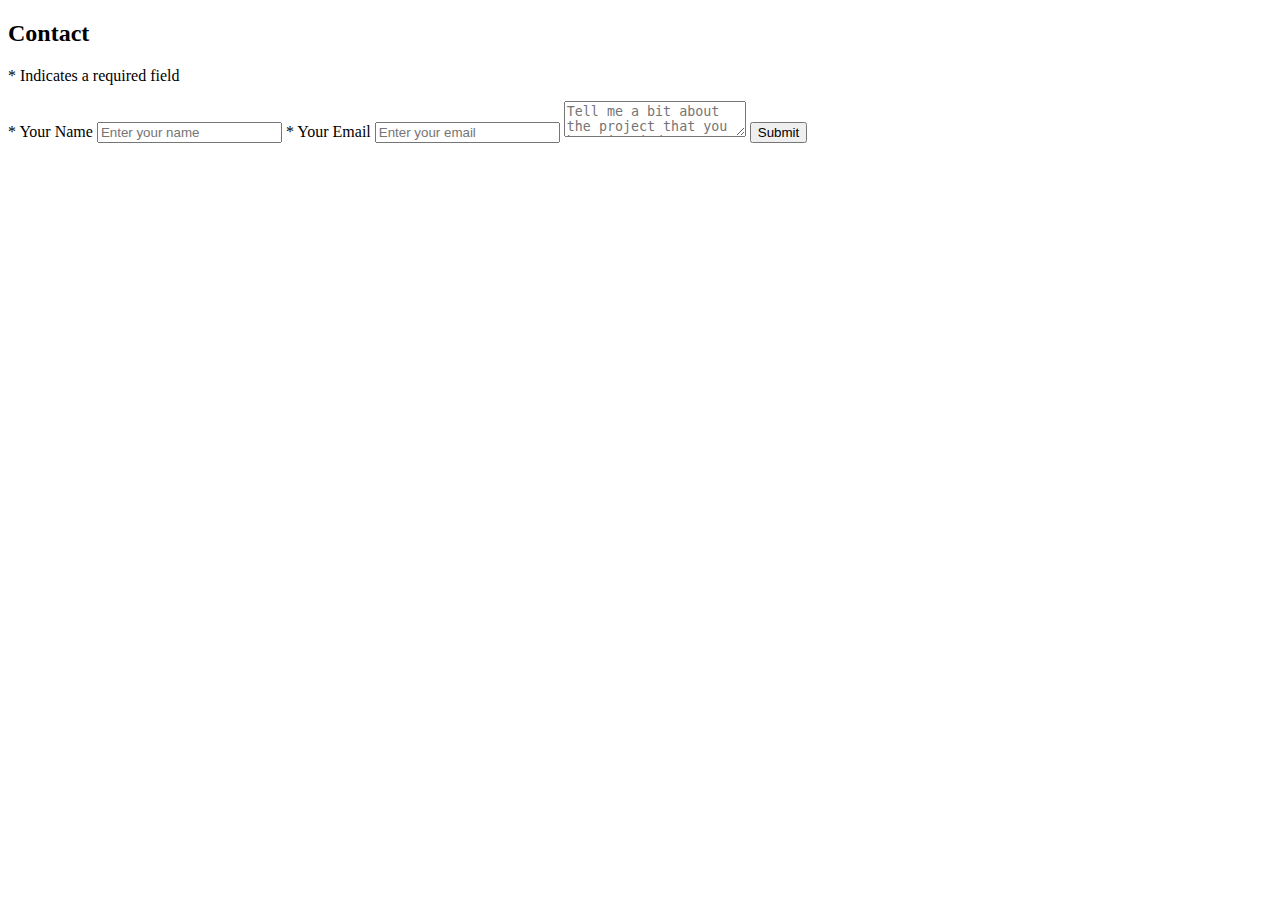
==== contact.html @ db1c9ab2 "HTML Layout" ====
<!DOCTYPE html>
<html lang="en">
<head>
    <meta charset="UTF-8">
    <meta name="viewport" content="width=device-width, initial-scale=1.0">
    <title>Document</title>
</head>
<body>
    <h2>Contact</h2>
    <form id="contact-form">
        <div id="contact-div">
            <p>* Indicates a required field</p>
        <label id="name-label" for="name">* Your Name</label>
     <input id="name" type="text" name="user-name" placeholder="Enter your name" required>
          <label id="email-label" for="email"> * Your Email</label>
          <input id="email" type="email" name="user-email" placeholder="Enter your email" required>
          <textarea id="comments" placeholder="Tell me a bit about the project that you have in mind."></textarea>
          <input type="submit">
        </div>
    </form>    
</body>
</html>
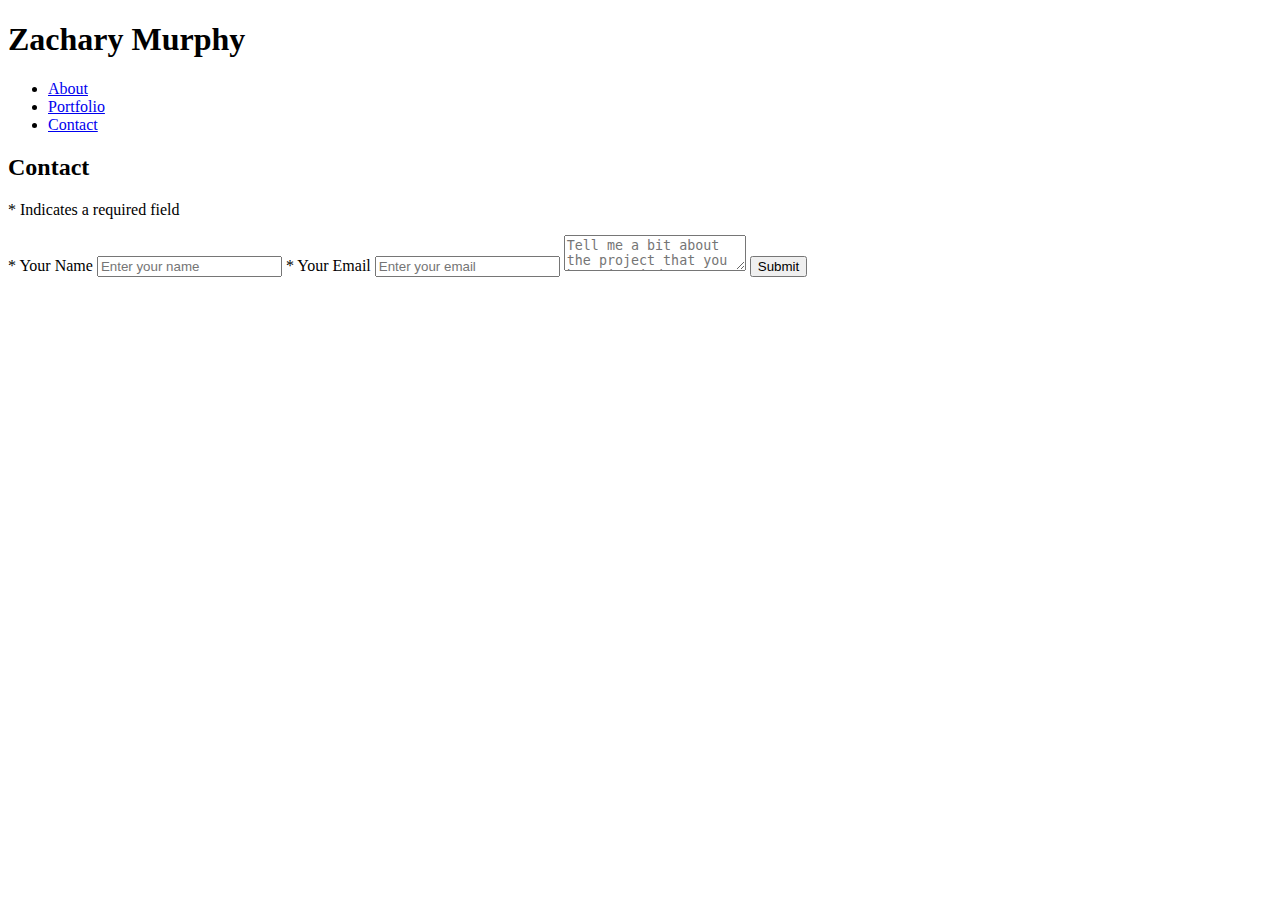
==== commit 0f0c6270: "Markup completed" ====
--- a/contact.html
+++ b/contact.html
@@ -6,6 +6,14 @@
     <title>Document</title>
 </head>
 <body>
+        <header id="header">
+                <h1 id="name">Zachary Murphy</h1>
+                <nav id="nav-bar">
+                    <ul>
+                        <li id="about"><a href="index.html">About</a></li>
+                        <li id="portfolio"><a href="portfolio.html">Portfolio</a></li>
+                        <li id="contact"><a href="contact.html">Contact</a></li>
+                    </ul>
     <h2>Contact</h2>
     <form id="contact-form">
         <div id="contact-div">
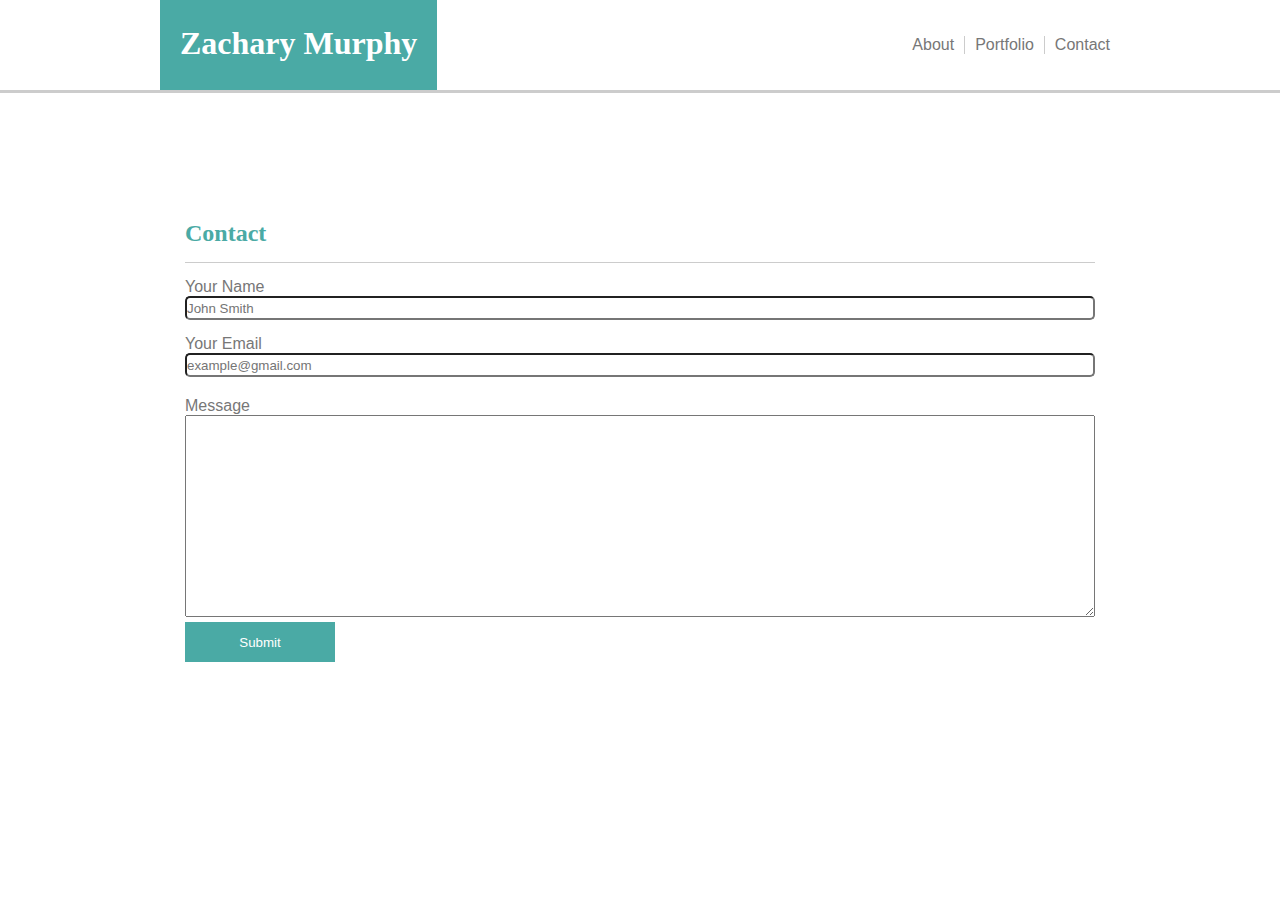
==== commit ca5812be: "Contacts completed, tabs/spaces added for index and portfolio" ====
--- a/contact.html
+++ b/contact.html
@@ -3,28 +3,34 @@
 <head>
     <meta charset="UTF-8">
     <meta name="viewport" content="width=device-width, initial-scale=1.0">
-    <title>Document</title>
+    <link rel="stylesheet" type="text/css" href="./assets/CSS/style.css"  />
+    <title>Zach Murphy Contact</title>
 </head>
-<body>
+<body class="body-center">
         <header id="header">
+                <div id="header-content">
                 <h1 id="name">Zachary Murphy</h1>
                 <nav id="nav-bar">
                     <ul>
-                        <li id="about"><a href="index.html">About</a></li>
-                        <li id="portfolio"><a href="portfolio.html">Portfolio</a></li>
-                        <li id="contact"><a href="contact.html">Contact</a></li>
+                        <li id="about-link"><a href="index.html">About</a></li>
+                        <li id="portfolio-link"><a href="portfolio.html">Portfolio</a></li>
+                        <li id="contact-link"><a href="contact.html">Contact</a></li>
                     </ul>
-    <h2>Contact</h2>
-    <form id="contact-form">
-        <div id="contact-div">
-            <p>* Indicates a required field</p>
-        <label id="name-label" for="name">* Your Name</label>
-     <input id="name" type="text" name="user-name" placeholder="Enter your name" required>
-          <label id="email-label" for="email"> * Your Email</label>
-          <input id="email" type="email" name="user-email" placeholder="Enter your email" required>
-          <textarea id="comments" placeholder="Tell me a bit about the project that you have in mind."></textarea>
-          <input type="submit">
-        </div>
-    </form>    
+                </nav>
+            </div>
+            </header>
+<div class="body-wrapper">
+    <h2 id="contact">Contact</h2>
+        <form id="contact-form">
+            <label id="name-label" for="name">Your Name</label>
+            <input id="name" type="text" name="user-name" placeholder="John Smith" required>
+            <label id="email-label" for="email">Your Email</label>
+            <input id="email" type="email" name="user-email" placeholder="example@gmail.com" required>
+            <div id="comments-box-div">
+                <label for="comments">Message</label>
+                <textarea id="comments"></textarea></div>
+            <input type="submit">
+        </form> 
+</div>
 </body>
 </html>--- a/assets/CSS/style.css
+++ b/assets/CSS/style.css
@@ -0,0 +1,191 @@
+*{
+    margin: 0;
+    padding: 0;
+}
+
+a {
+color: #777777;
+text-decoration:none; 
+}
+
+html, body {
+font-family: 'Arial', 'Helvetica Neue', Helvetica, sans-serif;
+color: #777777;
+background-image: url("../Images/leaves-pattern.png");    
+}
+
+
+.body-center {
+    max-width: 960px;
+    margin: 0 auto;
+}
+
+/* h2 Global */
+h2 {
+    color: #4aaaa5;
+    border-bottom: 1px solid #cccccc;
+    font-family:  'Georgia', Times, Times New Roman, serif; 
+    padding: 15px 0;   
+    }
+
+/* Nav Bar Baby */
+header {
+    position: fixed;
+    top: 0;
+    right: 0;
+    background-color:#ffffff;
+    border-bottom: 3px solid;
+    border-color: #cccccc;
+    width: 100%;
+    padding: 0;
+
+}
+
+#header-content {
+    max-width: 960px;
+    display: flex;
+    flex-direction: row;
+    justify-content: space-between;
+    align-items: center;
+    margin: 0 auto;
+    position: relative;
+    padding: 0;
+    height: 90px;
+}
+
+header h1 {
+background-color: #4aaaa5;
+color: white;
+padding: 25px 20px;
+box-sizing: border-box;
+height: 100%;
+font-family:  'Georgia', Times, Times New Roman, serif;
+}
+
+#nav-bar ul {
+    display: flex;
+    flex-direction: row;
+}
+#nav-bar li {
+    padding: 0 10px;
+    list-style: none;
+    border-left: 1px solid #cccccc;
+}
+
+#nav-bar #about-link {
+    border-left: none; 
+}
+/* End of Nav Bar */
+
+/* Bio Page Body */
+
+/*
+#bio {
+    background-color: #ffffff;
+    max-width: 960px;
+    padding: 25px;
+    margin-top: 180px;
+    overflow: auto;
+}*/
+
+.body-wrapper {
+    background-color: #ffffff;
+    max-width: 960px;
+    padding: 25px;
+    margin-top: 180px;
+    overflow: auto;
+}
+
+#headshot {
+    float: left;
+    padding: 15px 20px 0px 0px;
+}
+
+#bio-writing {
+    padding: 15px 0px 0px;
+}
+
+#hello {
+    font-size: 25px;
+}
+
+#bellevue {
+    font-size: 20px;
+}
+
+#small-text {
+    font-size: 15px;
+}
+/* Bio Page Body End */
+
+/* Portfolio Page Styling */
+
+#portfolio-wrapper {
+    display: grid;
+    grid-template-columns: 1fr 1fr;
+    padding: 15px 0px 0px;
+    max-width: 480px;
+}
+
+.portfolio-image {
+    width: 200px;
+    height: 200px;
+}
+
+#hangman-div, #rpg-game-div, #trivia-div, #info-widget-div, #rock-paper-scissors-div {
+    position: relative;
+    width: 200px;
+}
+
+.text-wrapper {
+    position: absolute;
+    color:  #ffffff;
+    z-index: 1;
+    background-color: #4aaaa5;
+    text-align: center;
+    width: 200px;
+    top: 150px;
+    left: 0px;
+    padding: 10px 0px;
+}
+/* End of portfolio styling */
+
+/*Contact Page Styling */
+
+#contact-div {
+    padding-top: 200px;
+}
+
+#contact-form {
+    display: flex;
+    flex-direction: column;
+}
+
+form label {
+    padding: 15px 0px 0px 0px;
+}
+
+#comments-box-div {
+    padding: 5px 0px;
+    display: flex;
+    flex-direction: column;
+}
+
+#comments {
+    height: 200px;
+}
+
+input[type=text],input[type=email] {
+    width: auto;
+    height: 20px;
+    text-align: left;
+    border-radius: 5px;
+  }
+
+  input[type=submit] {
+      width: 150px;
+      height: 40px;
+      color: #ffffff;
+      background-color: #4aaaa5;
+      border: none;
+  }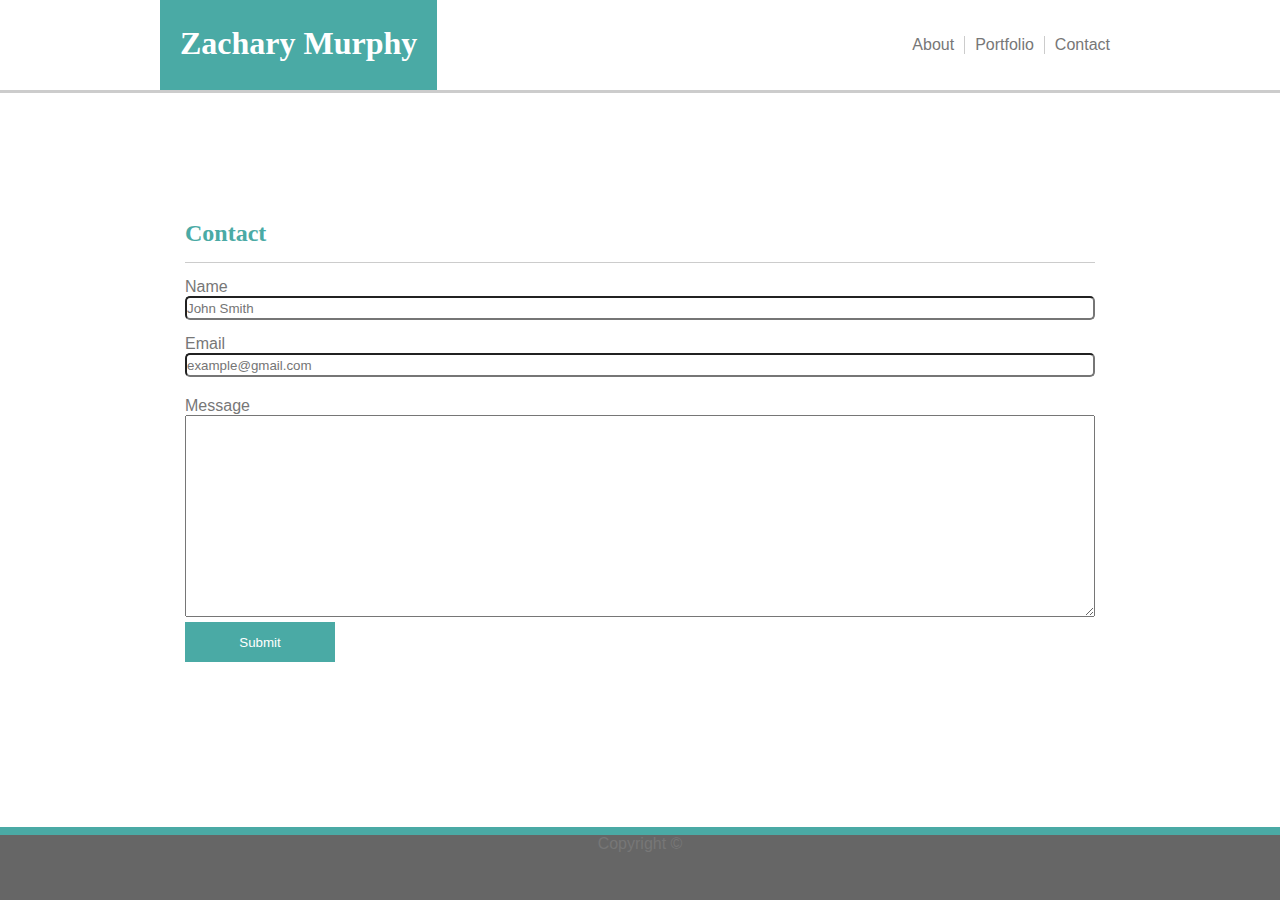
==== commit fc9035bd: "Merge branch 'master' of https://github.com/Munch-Z/Basic-Portfolio" ====
--- a/contact.html
+++ b/contact.html
@@ -7,6 +7,7 @@
     <title>Zach Murphy Contact</title>
 </head>
 <body class="body-center">
+<div class="test">
         <header id="header">
                 <div id="header-content">
                 <h1 id="name">Zachary Murphy</h1>
@@ -19,12 +20,12 @@
                 </nav>
             </div>
             </header>
-<div class="body-wrapper">
+<div class="content-wrapper">
     <h2 id="contact">Contact</h2>
         <form id="contact-form">
-            <label id="name-label" for="name">Your Name</label>
+            <label id="name-label" for="name">Name</label>
             <input id="name" type="text" name="user-name" placeholder="John Smith" required>
-            <label id="email-label" for="email">Your Email</label>
+            <label id="email-label" for="email">Email</label>
             <input id="email" type="email" name="user-email" placeholder="example@gmail.com" required>
             <div id="comments-box-div">
                 <label for="comments">Message</label>
@@ -32,5 +33,9 @@
             <input type="submit">
         </form> 
 </div>
+</div>
+<footer class="footer">
+        <p>Copyright ©</p>
+</footer>
 </body>
 </html>--- a/assets/CSS/style.css
+++ b/assets/CSS/style.css
@@ -11,13 +11,31 @@
 html, body {
 font-family: 'Arial', 'Helvetica Neue', Helvetica, sans-serif;
 color: #777777;
-background-image: url("../Images/leaves-pattern.png");    
-}
-
-
+background-image: url("../Images/leaves-pattern.png");
+height: 100%;
+}
+
+/*footer */
 .body-center {
+    display: flex;
+    flex-direction: column;
+    align-items: center;
+    align-content: center;
+}
+
+.test {
+    width: 100%;
     max-width: 960px;
-    margin: 0 auto;
+    flex: 1 0 auto;
+}
+
+.footer {
+    flex-shrink:0;
+    background-color: #666666;
+    border-top: 8px solid #4aaaa5;
+    width: 100%;
+    text-align: center;
+    height: 65px; 
 }
 
 /* h2 Global */
@@ -38,6 +56,7 @@
     border-color: #cccccc;
     width: 100%;
     padding: 0;
+    z-index: 3;
 
 }
 
@@ -77,7 +96,10 @@
 }
 /* End of Nav Bar */
 
-/* Bio Page Body */
+/* Footer */
+
+
+/* Bio Page Styling */
 
 /*
 #bio {
@@ -88,12 +110,12 @@
     overflow: auto;
 }*/
 
-.body-wrapper {
+.content-wrapper {
     background-color: #ffffff;
-    max-width: 960px;
     padding: 25px;
     margin-top: 180px;
     overflow: auto;
+    
 }
 
 #headshot {
@@ -116,7 +138,8 @@
 #small-text {
     font-size: 15px;
 }
-/* Bio Page Body End */
+
+/* Bio Page Styling End*/
 
 /* Portfolio Page Styling */
 
@@ -125,10 +148,11 @@
     grid-template-columns: 1fr 1fr;
     padding: 15px 0px 0px;
     max-width: 480px;
+    grid-gap: 25px 75px;
 }
 
 .portfolio-image {
-    width: 200px;
+    width: 250px;
     height: 200px;
 }
 
@@ -143,7 +167,7 @@
     z-index: 1;
     background-color: #4aaaa5;
     text-align: center;
-    width: 200px;
+    width: 250px;
     top: 150px;
     left: 0px;
     padding: 10px 0px;
